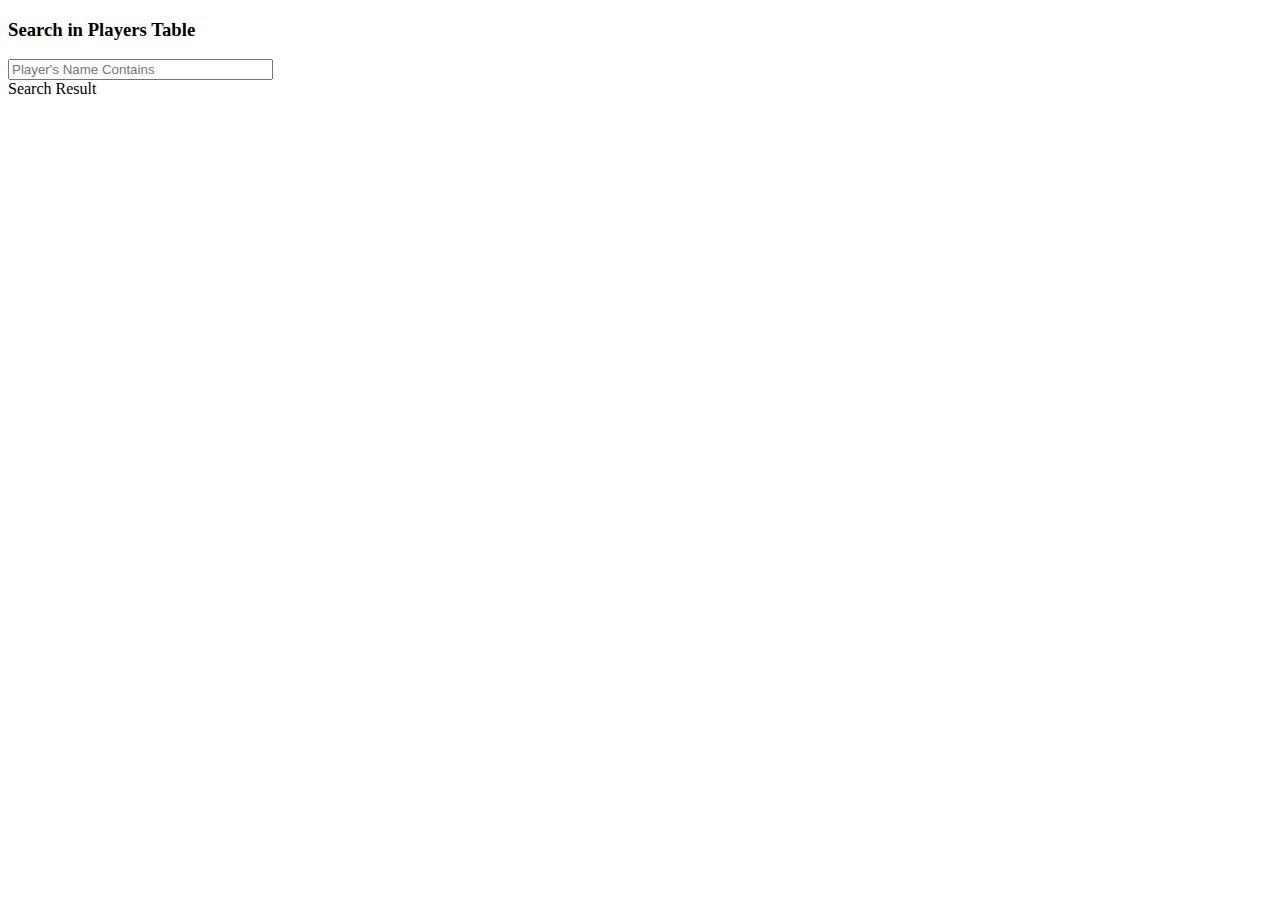
==== index.html @ 63884ca1 "HTML ADD" ====
<!DOCTYPE html>

<html>
<head>
    <script src="js/jquery-1.6.2.min.js" type="text/javascript"></script> 
	<script src="js/jquery-ui-1.8.16.custom.min.js" type="text/javascript"></script>
 	<title>AJAX Examples</title>
	<script>
	$(document).ready(function() {
		$( "#nameinput" ).change(function() {
		
			$.ajax({
				url: 'searchPlayer.php', 
				data: {searchPlayer: $( "#nameinput" ).val()},
				success: function(data){
					$('#nameresult').html(data);	
				
				}
			});
		});
		
	});
	</script>
</head>
<body>
	<h3>Search in Players Table</h3>	
           
	<input class="xlarge" id="nameinput" type="search" size="30" placeholder="Player's Name Contains"/>

	<div id="nameresult">Search Result</div>


</body>
</html>
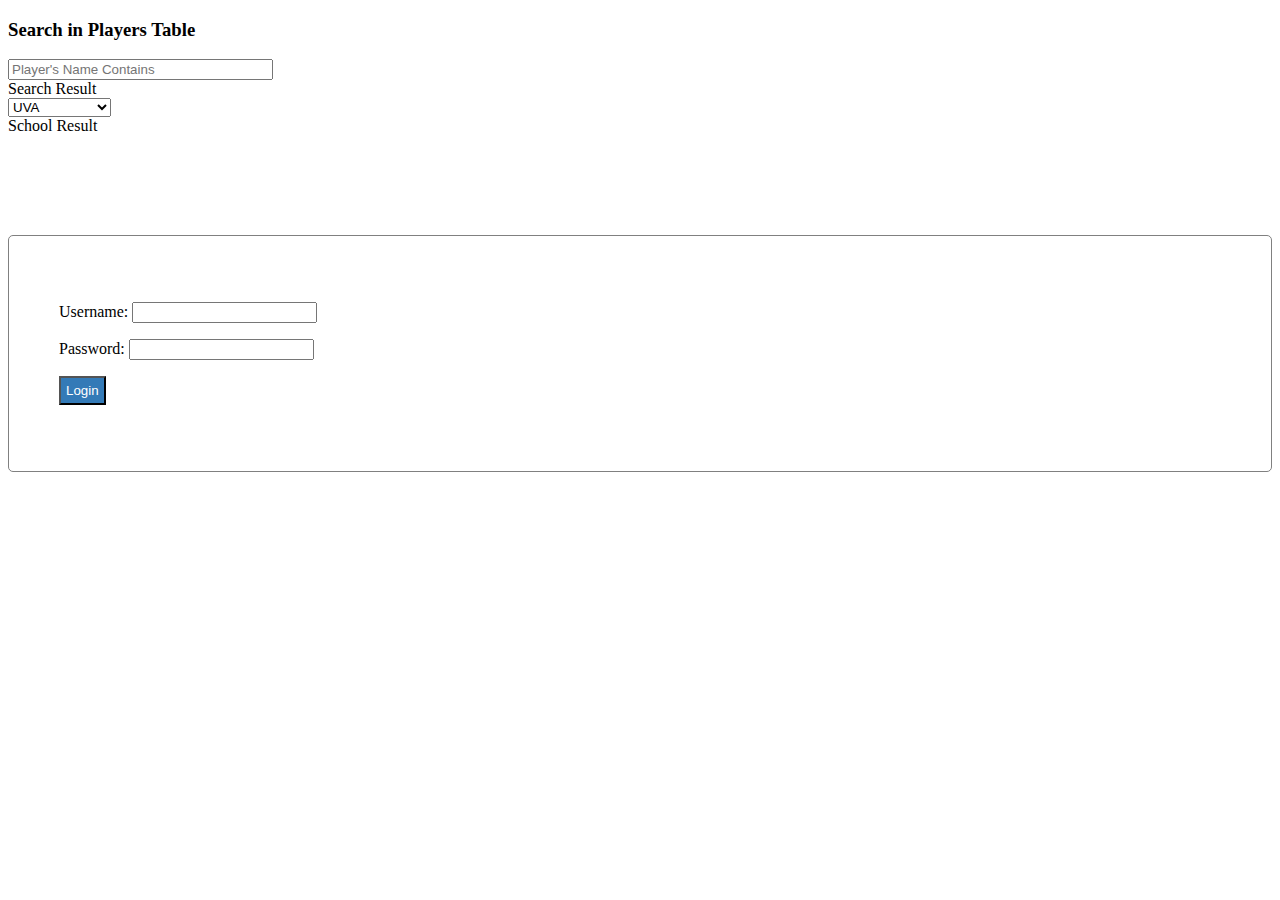
==== commit 12632a90: "잡다한 것들" ====
--- a/index.html
+++ b/index.html
@@ -20,8 +20,54 @@
 			});
 		});
 		
+		$( "#myList" ).change(function() {
+			var inputVal = $(this).val();
+			$.ajax({
+				type: "POST",
+				url: 'searchSchool.php', 
+				data: {searchSchool: inputVal},
+				success: function(data){
+					$('#schoolResult').html(data);	
+					//$('#schoolResult').html(inputVal);
+				}
+			});
+		});
+		
 	});
+	
+	/* When the user clicks on the button, 
+	toggle between hiding and showing the dropdown content */
+	function myFunction() {
+		document.getElementById("myDropdown").classList.toggle("show");
+	}
+
+	/*document.getElementById("myList").onchange = function() {
+		alert(this.value);
+		$.ajax({
+			url: 'searchSchool.php', 
+			data: {searchSchool: this.value,
+			success: function(data){
+				$('#schoolResult').html(data);	
+			}
+		});
+		};
+	}*/
+	
+	// Close the dropdown menu if the user clicks outside of it
+	window.onclick = function(event) {
+		if (!event.target.matches('.dropbtn')) {
+			var dropdowns = document.getElementsByClassName("dropdown-content");
+			var i;
+			for (i = 0; i < dropdowns.length; i++) {
+				var openDropdown = dropdowns[i];
+				if (openDropdown.classList.contains('show')) {
+					openDropdown.classList.remove('show');
+				}
+		}
+		}
+	}
 	</script>
+	<link rel='stylesheet' href='style.css'>
 </head>
 <body>
 	<h3>Search in Players Table</h3>	
@@ -29,7 +75,35 @@
 	<input class="xlarge" id="nameinput" type="search" size="30" placeholder="Player's Name Contains"/>
 
 	<div id="nameresult">Search Result</div>
-
+	
+	<form>
+	<select id="myList">
+		<option value="uva">UVA</option>
+		<option value="vt">Virginia Tech</option>
+		<option value="nor">Norfolk</option>
+		<option value="lib">Liberty</option>
+		<option value="odu">Old Dominion</option>
+		<option value="hamp">Hampton</option>
+	</select>
+	</form>
+	
+	<div id ="schoolResult">School Result</div>
+	
+	<div id="frm">
+		<form action="process.php" method="POST">
+			<p>
+				<label>Username:</label>
+				<input type="text" id="user" name="user" />
+			</p>	
+			<p>
+				<label>Password:</label>
+				<input type="password" id="pass" name="pass" />
+			</p>
+			<p>
+				<input type="Submit" id="button" value="Login" />
+			</p>
+		</form>
+	</div>
 
 </body>
 </html>--- a/style.css
+++ b/style.css
@@ -0,0 +1,62 @@
+#frm
+{
+  border: solid gray 1px;
+
+  border-radius: 5px;
+  margin: 100px auto;
+  background: white;
+  padding: 50px;
+
+}
+#button
+{
+  color: #fff;
+  background: #337ab7;
+  padding: 5px;
+
+}
+
+/* Dropdown Button */
+.dropbtn {
+    background-color: #4CAF50;
+    color: white;
+    padding: 16px;
+    font-size: 16px;
+    border: none;
+    cursor: pointer;
+}
+
+/* Dropdown button on hover & focus */
+.dropbtn:hover, .dropbtn:focus {
+    background-color: #3e8e41;
+}
+
+/* The container <div> - needed to position the dropdown content */
+.dropdown {
+    position: relative;
+    display: inline-block;
+}
+
+/* Dropdown Content (Hidden by Default) */
+.dropdown-content {
+    display: none;
+    position: absolute;
+    background-color: #f9f9f9;
+    min-width: 160px;
+    box-shadow: 0px 8px 16px 0px rgba(0,0,0,0.2);
+    z-index: 1;
+}
+
+/* Links inside the dropdown */
+.dropdown-content a {
+    color: black;
+    padding: 12px 16px;
+    text-decoration: none;
+    display: block;
+}
+
+/* Change color of dropdown links on hover */
+.dropdown-content a:hover {background-color: #f1f1f1}
+
+/* Show the dropdown menu (use JS to add this class to the .dropdown-content container when the user clicks on the dropdown button) */
+.show {display:block;}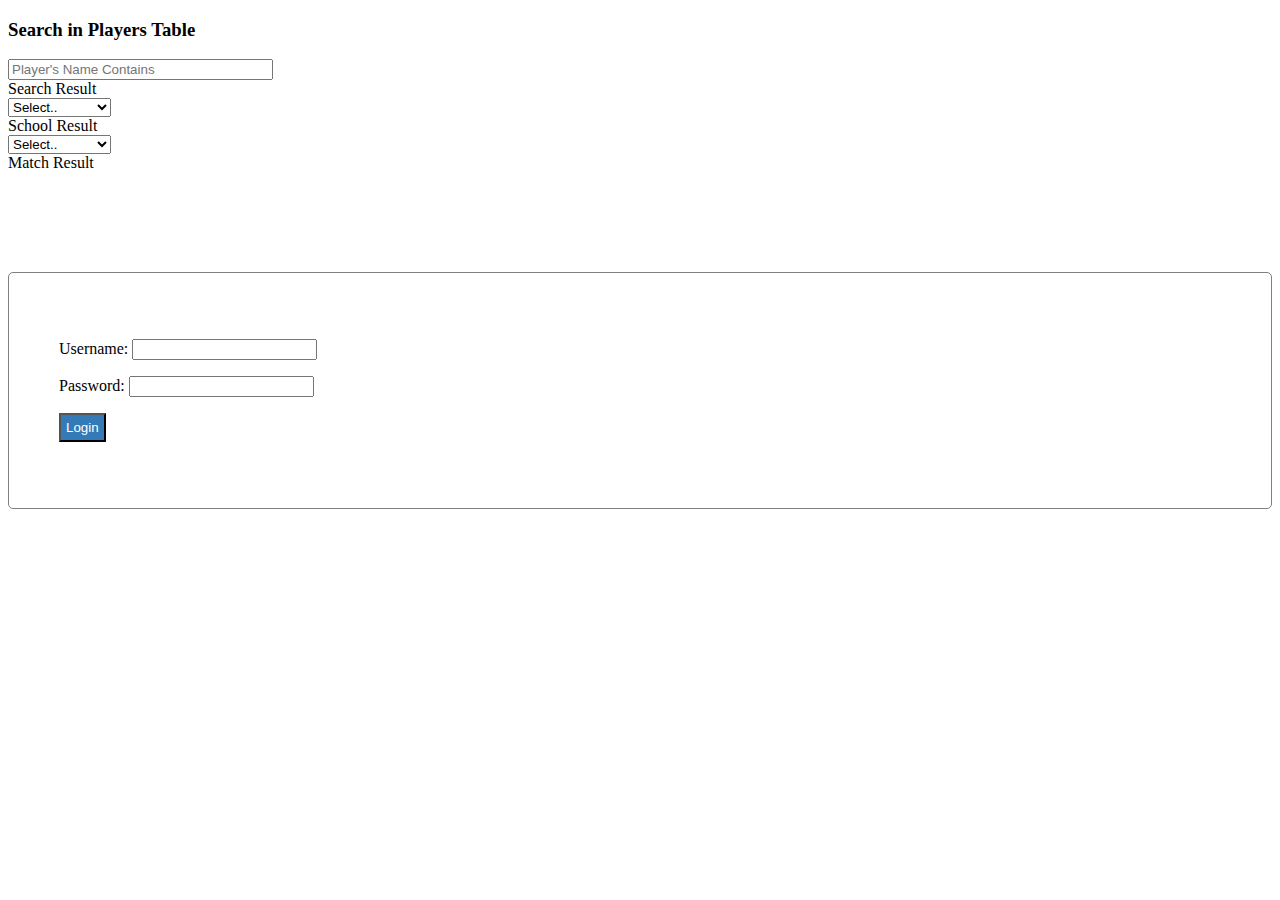
==== commit 4b859649: "Website Change + Match Function" ====
--- a/index.html
+++ b/index.html
@@ -22,15 +22,38 @@
 		
 		$( "#myList" ).change(function() {
 			var inputVal = $(this).val();
-			$.ajax({
-				type: "POST",
-				url: 'searchSchool.php', 
-				data: {searchSchool: inputVal},
-				success: function(data){
-					$('#schoolResult').html(data);	
-					//$('#schoolResult').html(inputVal);
-				}
-			});
+			if(inputVal != "none") {
+				$.ajax({
+					type: "POST",
+					url: 'searchSchool.php', 
+					data: {searchSchool: inputVal},
+					success: function(data){
+						$('#schoolResult').html(data);	
+						//$('#schoolResult').html(inputVal);
+					}
+				});
+			}
+			else{
+				$('#schoolResult').html("School Result");
+			}
+		});
+		
+		$( "#myList2" ).change(function() {
+			var inputVal = $(this).val();
+			if(inputVal != "none") {
+				$.ajax({
+					type: "POST",
+					url: 'matchSchool.php', 
+					data: {matchSchool: inputVal},
+					success: function(data){
+						$('#matchResult').html(data);	
+						//$('#schoolResult').html(inputVal);
+					}
+				});
+			}
+			else{
+				$('#matchResult').html("Match Result");
+			}
 		});
 		
 	});
@@ -78,6 +101,7 @@
 	
 	<form>
 	<select id="myList">
+		<option value="none">Select..</option>
 		<option value="uva">UVA</option>
 		<option value="vt">Virginia Tech</option>
 		<option value="nor">Norfolk</option>
@@ -88,6 +112,20 @@
 	</form>
 	
 	<div id ="schoolResult">School Result</div>
+	
+	<form>
+	<select id="myList2">
+		<option value="none">Select..</option>
+		<option value="UVA">UVA</option>
+		<option value="VT">Virginia Tech</option>
+		<option value="NOR">Norfolk</option>
+		<option value="LIB">Liberty</option>
+		<option value="ODU">Old Dominion</option>
+		<option value="HAMP">Hampton</option>
+	</select>
+	</form>
+	
+	<div id ="matchResult">Match Result</div>
 	
 	<div id="frm">
 		<form action="process.php" method="POST">
